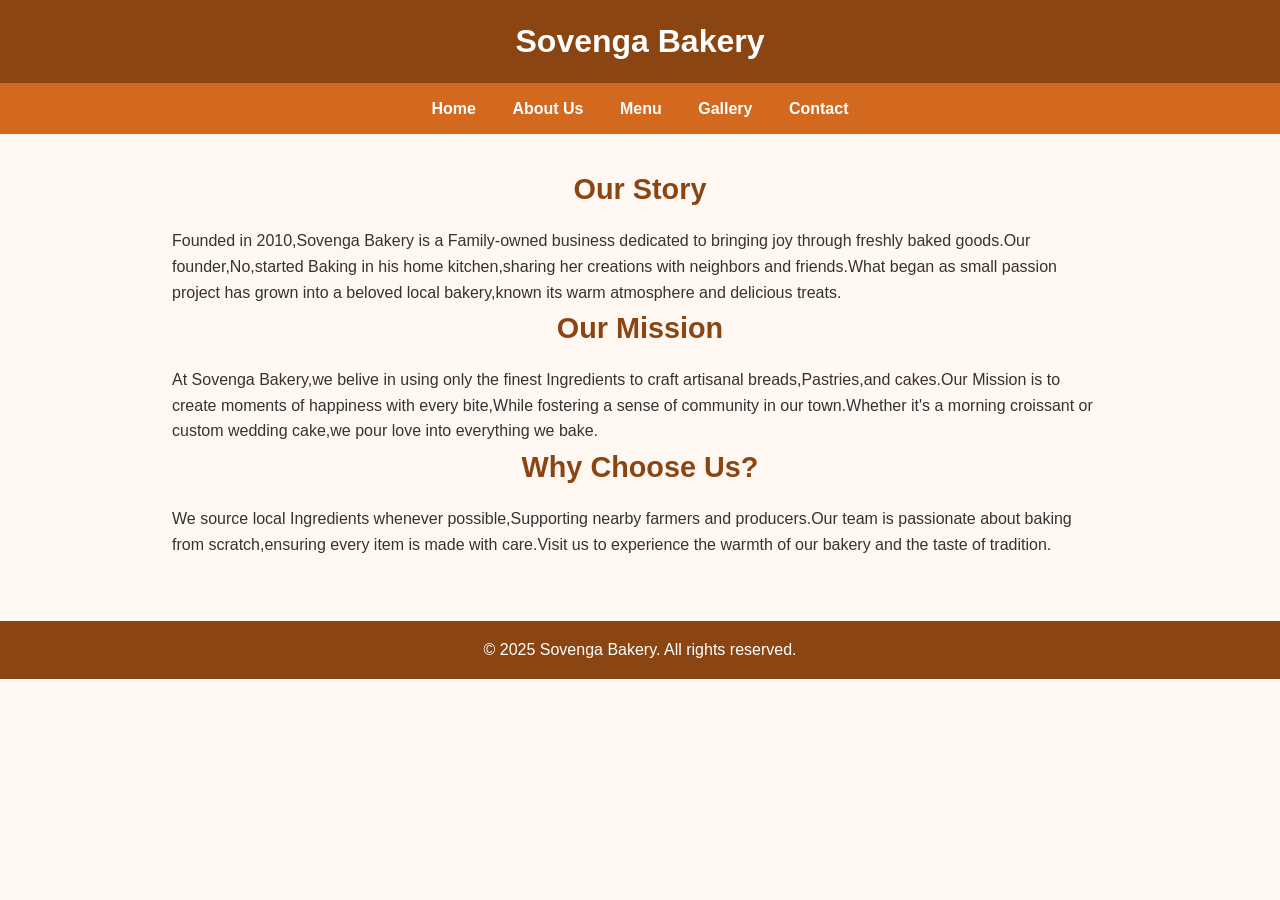
==== About .html @ abf5fde3 "Initial commit" ====
<!DOCTYPE html>
<html lang="en">
<head>
    <meta charset="UTF-8">
    <meta name="viewport" content="width=device-width, initial-scale=1.0">
    <title>Sovenga bakery|About Us</title>
    <link rel="stylesheet" href="stylesheet.css">
</head>
<body>
    <header>
        <h1>Sovenga Bakery</h1>
    </header>
    <nav>
        <a href="index.html">Home</a>
        <a href="About .html">About Us</a>
        <a href="menu.html">Menu</a>
        <a href="Gallery.html">Gallery</a>
        <a href="contact.html">Contact</a>
    </nav>
    <section class="About us">
        <h2>Our Story</h2>
        <p>Founded in 2010,Sovenga Bakery is a Family-owned business dedicated to bringing joy through freshly baked goods.Our founder,No,started Baking in his home kitchen,sharing her creations with neighbors and friends.What began as small passion project has grown into a beloved local bakery,known its warm atmosphere and delicious treats.</p>
        <h2>Our Mission</h2>
        <p>At Sovenga Bakery,we belive in using only the finest Ingredients to craft artisanal breads,Pastries,and cakes.Our Mission is to create moments of happiness with every bite,While fostering a sense of community in our town.Whether it's a morning croissant or custom wedding cake,we pour love into everything we bake.</p>
        <h2>Why Choose Us?</h2>
        <p>We source local Ingredients whenever possible,Supporting nearby farmers and producers.Our team is passionate about baking from scratch,ensuring every item is made with care.Visit us to experience the warmth of our bakery and the taste of tradition.</p>
    </section>
    <footer>
        <p>&copy; 2025 Sovenga Bakery. All rights reserved.</p>
    </footer>
</body>
</html>
---- stylesheet.css ----
/* ===========================
   Global Reset & Base Styles
=========================== */
* {
    margin: 0;
    padding: 0;
    box-sizing: border-box;
    font-family: Arial, sans-serif;
  }
  
  body {
    background: #fff8f2; 
    color: #333;
    line-height: 1.6;
  }
  
  /* ===========================
     Header & Navigation
  =========================== */
  header {
    background: #8b4513;
    color: #fff;
    text-align: center;
    padding: 1rem;
  }
  
  header h1 {
    font-size: 2rem;
  }
  
  nav {
    background: #d2691e;
    padding: 0.8rem;
    text-align: center;
  }
  
  nav a {
    color: #fff;
    text-decoration: none;
    margin: 0 1rem;
    font-weight: bold;
  }
  
  nav a:hover,
  nav a.active {
    color: #ffd27f;
  }
  
  /* ===========================
     Sections 
  =========================== */
  section {
    padding: 2rem;
    max-width: 1000px;
    margin: auto;
  }
  
  section h2 {
    color: #8b4513;
    margin-bottom: 1rem;
    font-size: 1.8rem;
    text-align: center;
  }
  
  /* ===========================
     Buttons
  =========================== */
  .btn, button {
    display: inline-block;
    background: #d2691e;
    color: #fff;
    padding: 0.6rem 1.2rem;
    text-decoration: none;
    border-radius: 5px;
    border: none;
    cursor: pointer;
  }
  
  .btn:hover,
  button:hover {
    background: #a0522d;
  }
  
  /* ===========================
     Hero Section
  =========================== */
  #hero {
    text-align: center;
    padding: 4rem 2rem;
    background: #f8b400;
    color: #fff;
  }
  
  #hero h2 {
    font-size: 2.2rem;
    margin-bottom: 1rem;
  }
  
  /* ===========================
     Featured / Menu / Gallery
  =========================== */
  .products, .menu-grid, body > div {
    display: grid;
    grid-template-columns: repeat(auto-fit, minmax(250px, 1fr));
    gap: 1.5rem;
    margin-top: 2rem;
  }
  
  .product, .menu-item, body > div {
    background: #fff;
    border-radius: 8px;
    box-shadow: 0 2px 6px rgba(0,0,0,0.1);
    padding: 1rem;
    text-align: center;
  }
  
  .product img,
  .menu-item img,
  body > div img {
    width: 100%;
    height: 200px;
    object-fit: cover;
    border-radius: 6px;
    margin-top: 0.5rem;
  }
  
  /* ===========================
     About Page
  =========================== */
  section.About\ us {
    background: #fff3e0;
    border-radius: 8px;
    padding: 2rem;
    box-shadow: 0 2px 6px rgba(0,0,0,0.1);
  }
  
  /* ===========================
     Contact Page
  =========================== */
  form {
    display: grid;
    gap: 1rem;
    margin: 2rem 0;
  }
  
  form div {
    display: flex;
    flex-direction: column;
  }
  
  label {
    margin-bottom: 0.3rem;
    font-weight: bold;
    color: #8b4513;
  }
  
  input, textarea {
    padding: 0.6rem;
    border: 1px solid #ccc;
    border-radius: 5px;
    background: #fff8f2;
  }
  
  textarea {
    min-height: 100px;
    resize: vertical;
  }
  
  .contact-info {
    margin-top: 2rem;
    text-align: center;
  }
  
  iframe {
    width: 100%;
    height: 300px;
    border: none;
    border-radius: 8px;
    margin-top: 1rem;
  }
  
  /* ===========================
     Footer
  =========================== */
  footer {
    background: #8b4513;
    color: #fff;
    text-align: center;
    padding: 1rem;
    margin-top: 2rem;
  }
  
  /* ===========================
     Responsive
  =========================== */
  @media (max-width: 768px) {
    nav a {
      display: block;
      margin: 0.5rem 0;
    }
  }
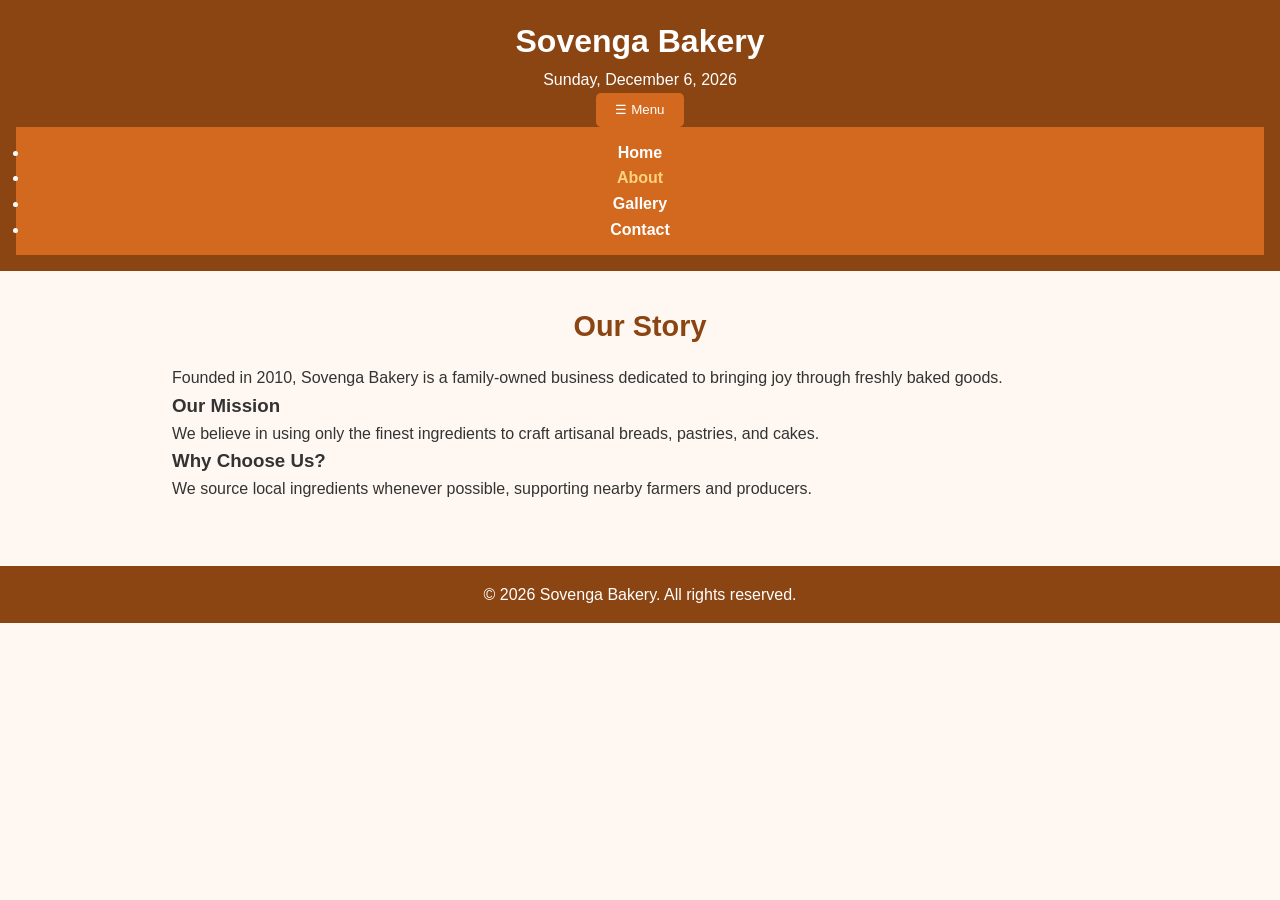
==== commit 310c81c4: "Enhance About page with meta tags and navigation Updated meta tags, added navigation structure, and " ====
--- a/About .html
+++ b/About .html
@@ -1,32 +1,50 @@
 <!DOCTYPE html>
 <html lang="en">
 <head>
-    <meta charset="UTF-8">
-    <meta name="viewport" content="width=device-width, initial-scale=1.0">
-    <title>Sovenga bakery|About Us</title>
-    <link rel="stylesheet" href="stylesheet.css">
+  <meta charset="utf-8" />
+  <meta name="viewport" content="width=device-width,initial-scale=1" />
+  <meta name="description" content="Learn more about Sovenga Bakery – our story, mission, and commitment to quality." />
+  <title>Sovenga Bakery | About</title>
+  <link rel="stylesheet" href="stylesheet.css" />
 </head>
 <body>
-    <header>
+  <header>
+    <div class="header-inner">
+      <div class="logo">
         <h1>Sovenga Bakery</h1>
-    </header>
-    <nav>
-        <a href="index.html">Home</a>
-        <a href="About .html">About Us</a>
-        <a href="menu.html">Menu</a>
-        <a href="Gallery.html">Gallery</a>
-        <a href="contact.html">Contact</a>
-    </nav>
-    <section class="About us">
-        <h2>Our Story</h2>
-        <p>Founded in 2010,Sovenga Bakery is a Family-owned business dedicated to bringing joy through freshly baked goods.Our founder,No,started Baking in his home kitchen,sharing her creations with neighbors and friends.What began as small passion project has grown into a beloved local bakery,known its warm atmosphere and delicious treats.</p>
-        <h2>Our Mission</h2>
-        <p>At Sovenga Bakery,we belive in using only the finest Ingredients to craft artisanal breads,Pastries,and cakes.Our Mission is to create moments of happiness with every bite,While fostering a sense of community in our town.Whether it's a morning croissant or custom wedding cake,we pour love into everything we bake.</p>
-        <h2>Why Choose Us?</h2>
-        <p>We source local Ingredients whenever possible,Supporting nearby farmers and producers.Our team is passionate about baking from scratch,ensuring every item is made with care.Visit us to experience the warmth of our bakery and the taste of tradition.</p>
+        <div id="current-date" class="date"></div>
+      </div>
+      <button id="nav-toggle" aria-expanded="false" aria-controls="main-nav" class="nav-toggle">☰ Menu</button>
+      <nav id="main-nav" class="main-nav" aria-label="Main navigation" aria-hidden="true">
+        <ul>
+          <li><a href="index.html">Home</a></li>
+          <li><a href="about.html" class="active">About</a></li>
+          <li><a href="gallery.html">Gallery</a></li>
+          <li><a href="contact.html">Contact</a></li>
+        </ul>
+      </nav>
+    </div>
+  </header>
+
+  <main>
+    <section class="section about">
+      <h2>Our Story</h2>
+      <p>Founded in 2010, Sovenga Bakery is a family-owned business dedicated to bringing joy through freshly baked goods.</p>
+
+      <h3>Our Mission</h3>
+      <p>We believe in using only the finest ingredients to craft artisanal breads, pastries, and cakes.</p>
+
+      <h3>Why Choose Us?</h3>
+      <p>We source local ingredients whenever possible, supporting nearby farmers and producers.</p>
     </section>
-    <footer>
-        <p>&copy; 2025 Sovenga Bakery. All rights reserved.</p>
-    </footer>
+  </main>
+
+  <footer>
+    <div class="footer-inner">
+      <p>&copy; <span id="year"></span> Sovenga Bakery. All rights reserved.</p>
+    </div>
+  </footer>
+
+  <script src="script.js" defer></script>
 </body>
-</html>+</html>
